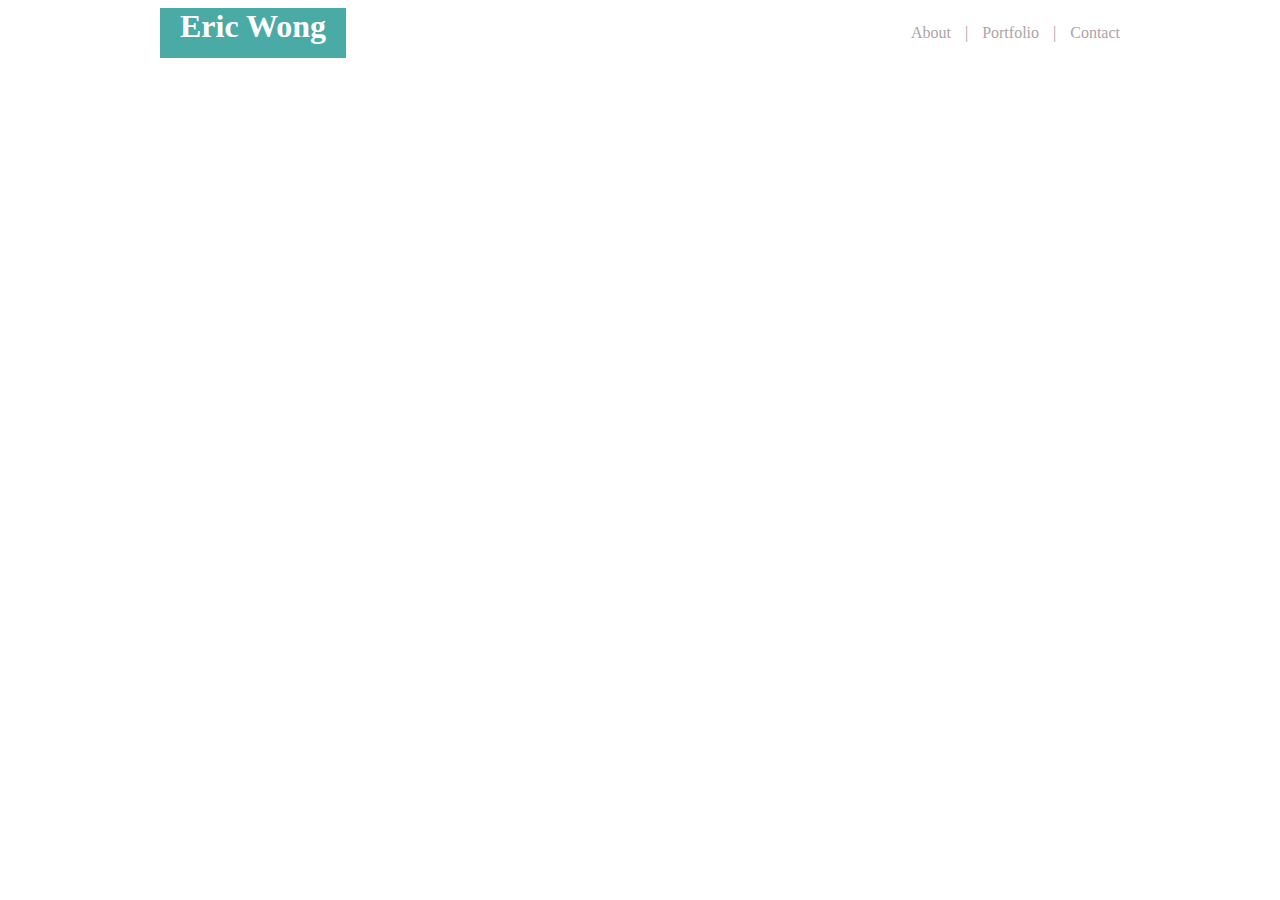
==== contact.html @ 47262f30 "Homework major update (all is going well)" ====
<!DOCTYPE html>
<html lang="en">
<head>
    <meta charset="UTF-8">
    <meta name="viewport" content="width=device-width, initial-scale=1.0">
    <meta http-equiv="X-UA-Compatible" content="ie=edge">
    <title>Document</title>
    <link rel="stylesheet" href="assests/css/style.css">
</head>
<body>
        <div class="container">
    
                <h1>Eric Wong</h1>
        
                <ul>
                    <li><a href="index.html">About</a></li>
                    <li><a href="portfolio.html">Portfolio</a></li>
                    <li><a href="contact.htm">Contact</a></li>
                </ul>
                
            
        </div>
</body>
</html>
---- assests/css/style.css ----
/* about me page */
/* default navigation */

.container{
    max-width: 960px;
    margin: 0 auto;
    background: #ffffff;
    overflow: hidden;
}
hr{
    margin: auto;
    border: 1.25px solid #cccccc;
    
}

h1{
    display: inline;
    padding: 40px 20px 30px 20px;
    background: #4aaaa5;
    color:#ffffff;

}

ul{
    float: right;
    display: inline-block;
    /* text-align: right; */
    list-style-type: none;
    
}
li{
    display: inline;
    /* border-right: 1px solid; */
}
li:not(:first-child):before {
    content: " | ";
    margin: 10px;
    color:#aba4a8;
}
a{
    text-decoration: none;
    color: #aba4a8;
    
}


/*About me box content */
h2,p{
    color: #777777;
}
h2{
    margin-left: 10px;
}
/*this is the line below the About Me */
#horizontal-line{
    width:90%;
    height:2px;
    background: #dddddd;
}
#aboutMe{
    max-width:960px;
    margin: 40px auto;
    border-style: solid;
    border-color: #cccccc;
    overflow: hidden;
    
}
img{
    float: left;
    width: 175px;
    height: 225px;
    margin: 20px;
    
}
/* #floated{
    float: left;
} */
footer{
    clear: both;
    text-align: center;
}
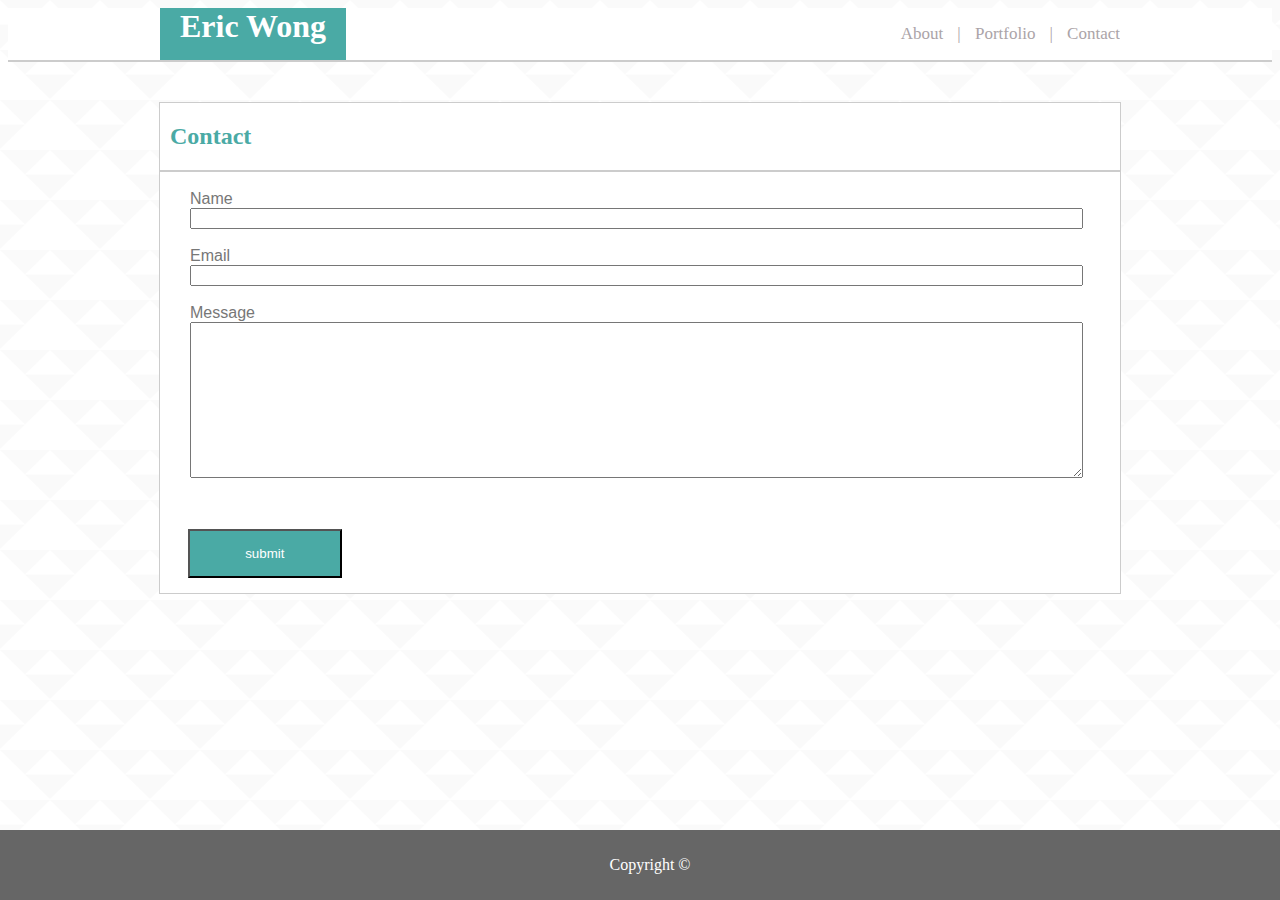
==== commit ee94b6d3: "Closer-usher" ====
--- a/contact.html
+++ b/contact.html
@@ -8,17 +8,46 @@
     <link rel="stylesheet" href="assests/css/style.css">
 </head>
 <body>
+    <div id="header">
         <div class="container">
+            <h1>Eric Wong</h1>
     
-                <h1>Eric Wong</h1>
+            <ul>
+                <li><a href="index.html">About</a></li>
+                <li><a href="portfolio.html">Portfolio</a></li>
+                <li><a href="contact.html">Contact</a></li>
+            </ul>
         
-                <ul>
-                    <li><a href="index.html">About</a></li>
-                    <li><a href="portfolio.html">Portfolio</a></li>
-                    <li><a href="contact.htm">Contact</a></li>
-                </ul>
-                
-            
         </div>
+    </div>
+    <hr>
+
+    <div class="content">
+        <h2>Contact</h2>
+        <hr><br>
+
+            <div id="inputName">
+                <label for="name">Name</label>
+                <input type="text" name="name">
+            </div>
+        <br>
+            <div id="inputEmail">
+                <label for="email">Email</label>
+                <input type="email" name="email">
+            </div>
+        <br>
+            <div id="inputMessage">
+                <label for="Message">Message</label>
+                <textarea name="message" id="" cols="100" rows="10"></textarea>
+            </div>
+        <br><br>
+            <div id="submit">
+                <button id="submit">submit</button>
+            </div>
+    </div>
+
+    <footer>
+            <p id="copyRight">Copyright &copy; </p>
+        </footer>
 </body>
 </html>--- a/assests/css/style.css
+++ b/assests/css/style.css
@@ -1,9 +1,17 @@
 /* about me page */
 /* default navigation */
-
+body{
+    background-color: #4aaaa5;
+    background-image: url("../images/triangle-mosaic.png");
+    
+}
+#header{
+    width:100%;
+    background: #ffffff;
+}
 .container{
     max-width: 960px;
-    margin: 0 auto;
+    margin: auto;
     background: #ffffff;
     overflow: hidden;
 }
@@ -30,12 +38,14 @@
 }
 li{
     display: inline;
+    font-size: 17px;
     /* border-right: 1px solid; */
 }
 li:not(:first-child):before {
     content: " | ";
     margin: 10px;
     color:#aba4a8;
+    
 }
 a{
     text-decoration: none;
@@ -43,12 +53,26 @@
     
 }
 
+footer{
+    width: 100%;
+    left: 0;
+    bottom: 0;
+    position: fixed;
+    clear: both;
+    text-align: center;
+    padding: 10px;
+    background: #666666;
+}
+#copyRight{
+    color: #ffffff;
+}
 
 /*About me box content */
-h2,p{
+p, input, label{
     color: #777777;
 }
 h2{
+    color: #4aaaa5;
     margin-left: 10px;
 }
 /*this is the line below the About Me */
@@ -57,25 +81,44 @@
     height:2px;
     background: #dddddd;
 }
-#aboutMe{
+.content{
     max-width:960px;
     margin: 40px auto;
-    border-style: solid;
+    border: 1px solid #dddddd;
     border-color: #cccccc;
+    background: #ffffff;
     overflow: hidden;
     
 }
-img{
+#selfie{
     float: left;
     width: 175px;
     height: 225px;
     margin: 20px;
     
 }
-/* #floated{
-    float: left;
-} */
-footer{
-    clear: both;
-    text-align: center;
+
+/* contact me page */
+input, label, textarea{
+    font-family: Arial, Helvetica, sans-serif;
+    display: block;
+    margin-left: 30px;
+    width: 93%;
+    -webkit-box-sizing: border-box;
+    -moz-box-sizing: border-box;
+    box-sizing: border-box; 
+    overflow: auto;
+}
+#inputName #inputEmail{
+    float:left;
+}
+#submit{
+    width: 40%;
+    padding: 15px 8px 15px 8px;
+    margin-left: 10px;
+}
+button{
+    font-family: Arial, Helvetica, sans-serif;
+    color: #ffffff;
+    background-color: #4aaaa5;
 }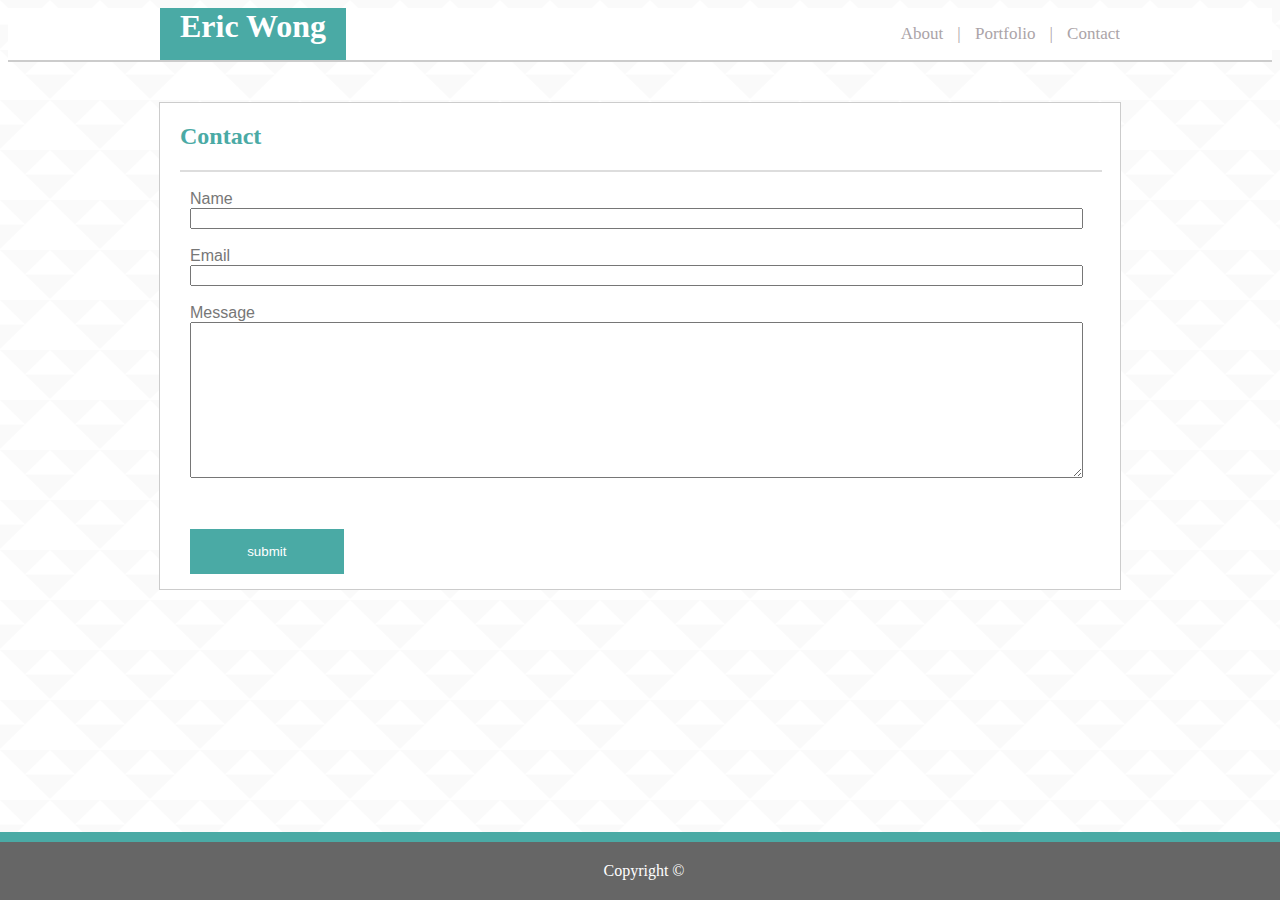
==== commit 4272f2a6: "ITS COMPLETE!" ====
--- a/contact.html
+++ b/contact.html
@@ -23,8 +23,8 @@
     <hr>
 
     <div class="content">
-        <h2>Contact</h2>
-        <hr><br>
+        <h2 id="title">Contact</h2>
+        <div id="horizontal-line"></div><br>
 
             <div id="inputName">
                 <label for="name">Name</label>
--- a/assests/css/style.css
+++ b/assests/css/style.css
@@ -2,6 +2,7 @@
 /* default navigation */
 body{
     background-color: #4aaaa5;
+    z-index: 2;
     background-image: url("../images/triangle-mosaic.png");
     
 }
@@ -54,13 +55,14 @@
 }
 
 footer{
+    border-top: 10px solid #4aaaa5;
     width: 100%;
     left: 0;
     bottom: 0;
     position: fixed;
     clear: both;
     text-align: center;
-    padding: 10px;
+    padding: 4px;
     background: #666666;
 }
 #copyRight{
@@ -71,13 +73,14 @@
 p, input, label{
     color: #777777;
 }
-h2{
+#title{
     color: #4aaaa5;
-    margin-left: 10px;
+    margin-left: 20px;
 }
 /*this is the line below the About Me */
 #horizontal-line{
-    width:90%;
+    width:96%;
+    margin-left: 20px;
     height:2px;
     background: #dddddd;
 }
@@ -88,7 +91,9 @@
     border-color: #cccccc;
     background: #ffffff;
     overflow: hidden;
-    
+}
+.content h2{
+    color:#4aaaa5;
 }
 #selfie{
     float: left;
@@ -115,10 +120,45 @@
 #submit{
     width: 40%;
     padding: 15px 8px 15px 8px;
-    margin-left: 10px;
+    margin-left: 11px;
 }
 button{
     font-family: Arial, Helvetica, sans-serif;
     color: #ffffff;
     background-color: #4aaaa5;
+    border: none;
+}
+
+/*Portfolio*/
+.row{
+    float: left;
+}
+.content img{
+    max-width: 190px;
+    max-height: 300px;
+
+}
+.column{
+      margin-bottom: 15px;
+      margin-left: 20px;
+      position: relative;
+  }
+
+
+.column .text{
+    font-size: 13px;
+    position: absolute;
+    z-index: 1;
+    /* top: 55%; */
+    text-align: center;
+    box-sizing: border-box;
+    bottom: 0;
+    left: 0;
+    overflow: hidden;
+}
+.text h2{
+    color: #ffffff;
+    background-color: #4aaaa5;
+    padding: 10px;
+    width: 170px;
 }